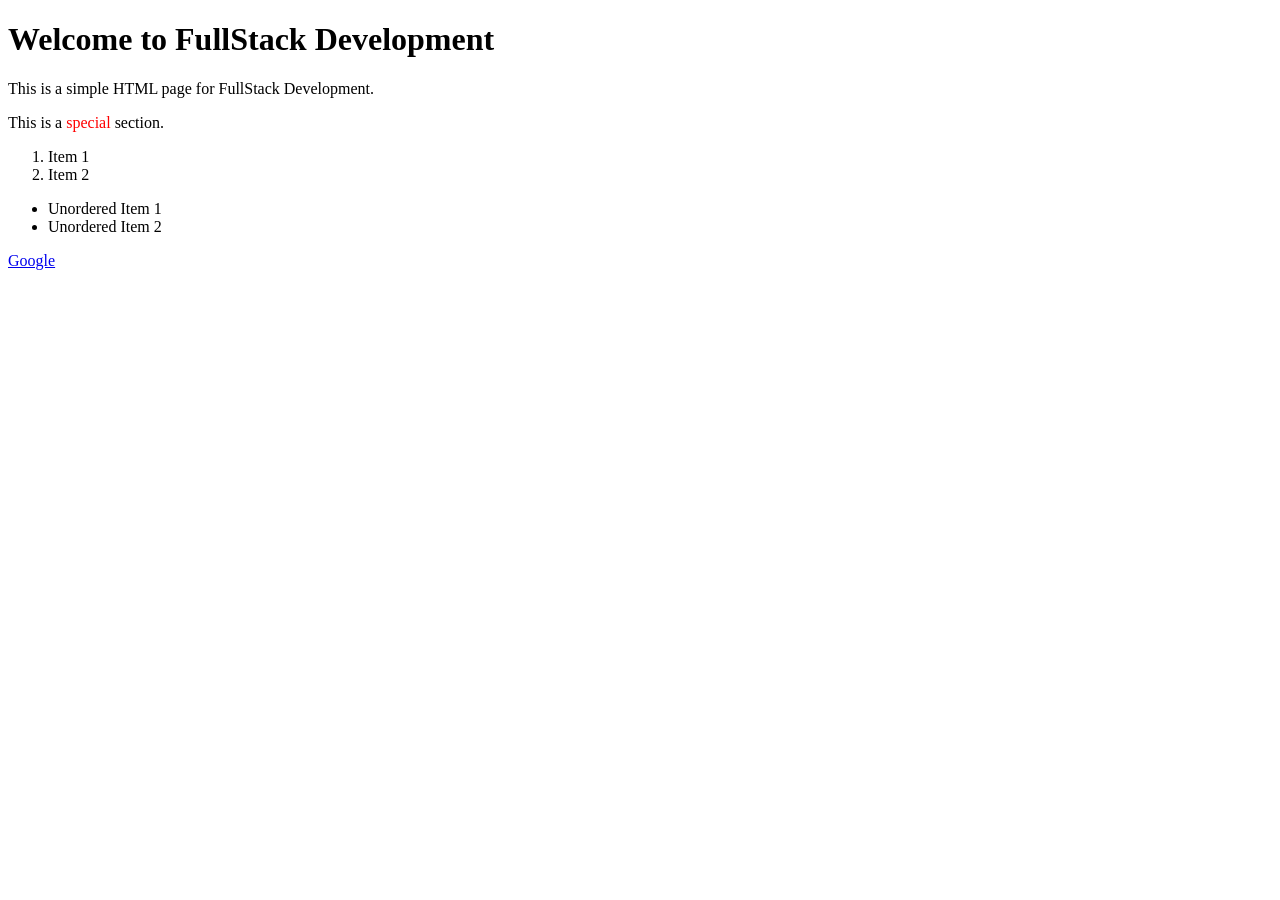
==== index.html @ 8cea08ae "index" ====
<!DOCTYPE html>
<html lang="en">
<head>
    <title>FullStack Development</title>
</head>
<body>
    <h1>Welcome to FullStack Development</h1>
    <p>This is a simple HTML page for FullStack Development.</p>
    <div>
            This is a <span>special</span> section.
    </div>
    <ol>
        <li>Item 1</li>
        <li>Item 2</li>
    </ol>
    <ul>
        <li>Unordered Item 1</li>
        <li>Unordered Item 2</li>
    </ul>
    <a href="https://www.google.com" target="_blank">Google</a>
    <style>
        span{
            color: red;
        }
    </style>
</body>
</html>
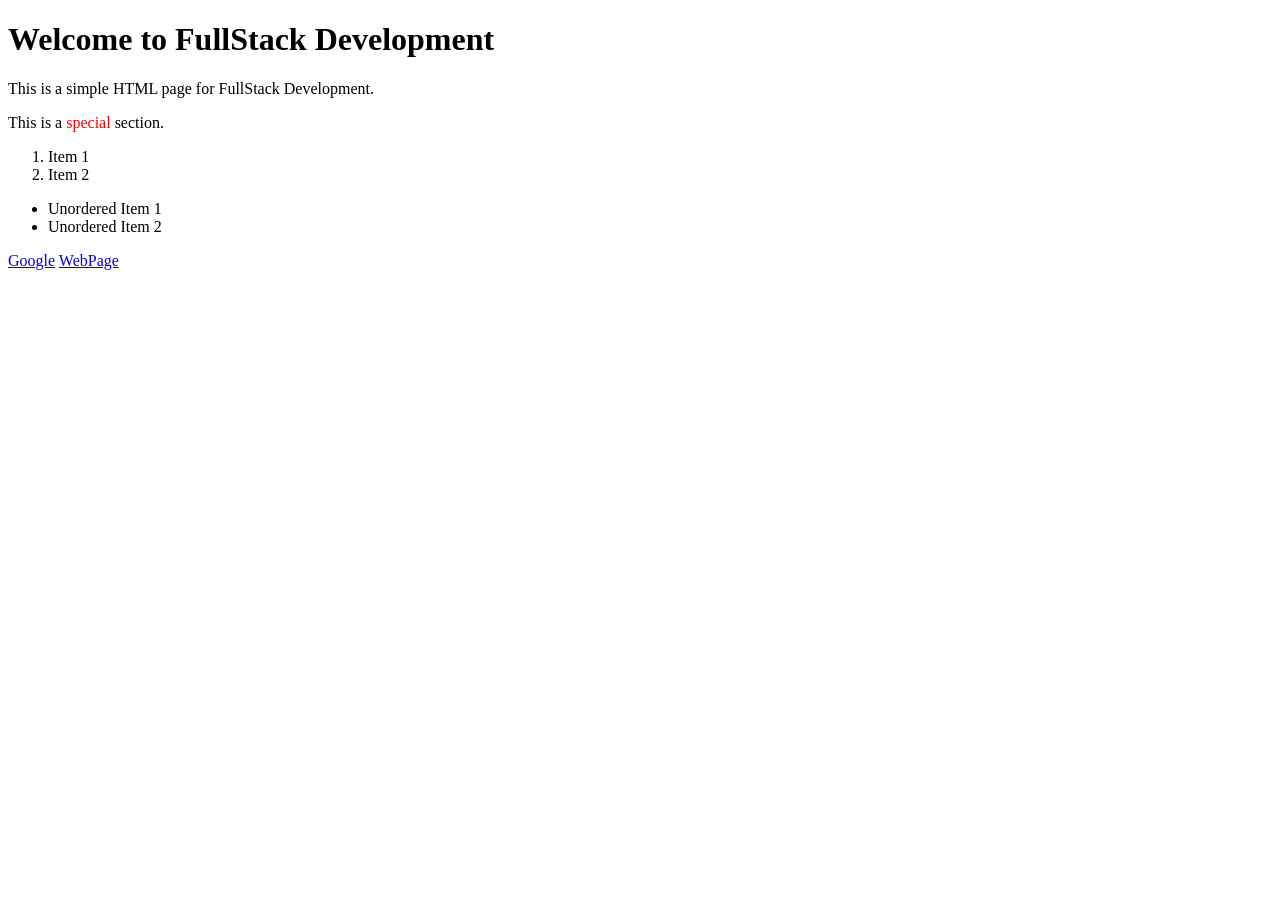
==== commit 7e41e5c7: "Webpage" ====
--- a/index.html
+++ b/index.html
@@ -17,7 +17,10 @@
         <li>Unordered Item 1</li>
         <li>Unordered Item 2</li>
     </ul>
+    <!-- This is a Absolute Path -->
     <a href="https://www.google.com" target="_blank">Google</a>
+    <!-- This is a Relative path -->
+        <a href="/Webpage.html">WebPage</a>
     <style>
         span{
             color: red;
